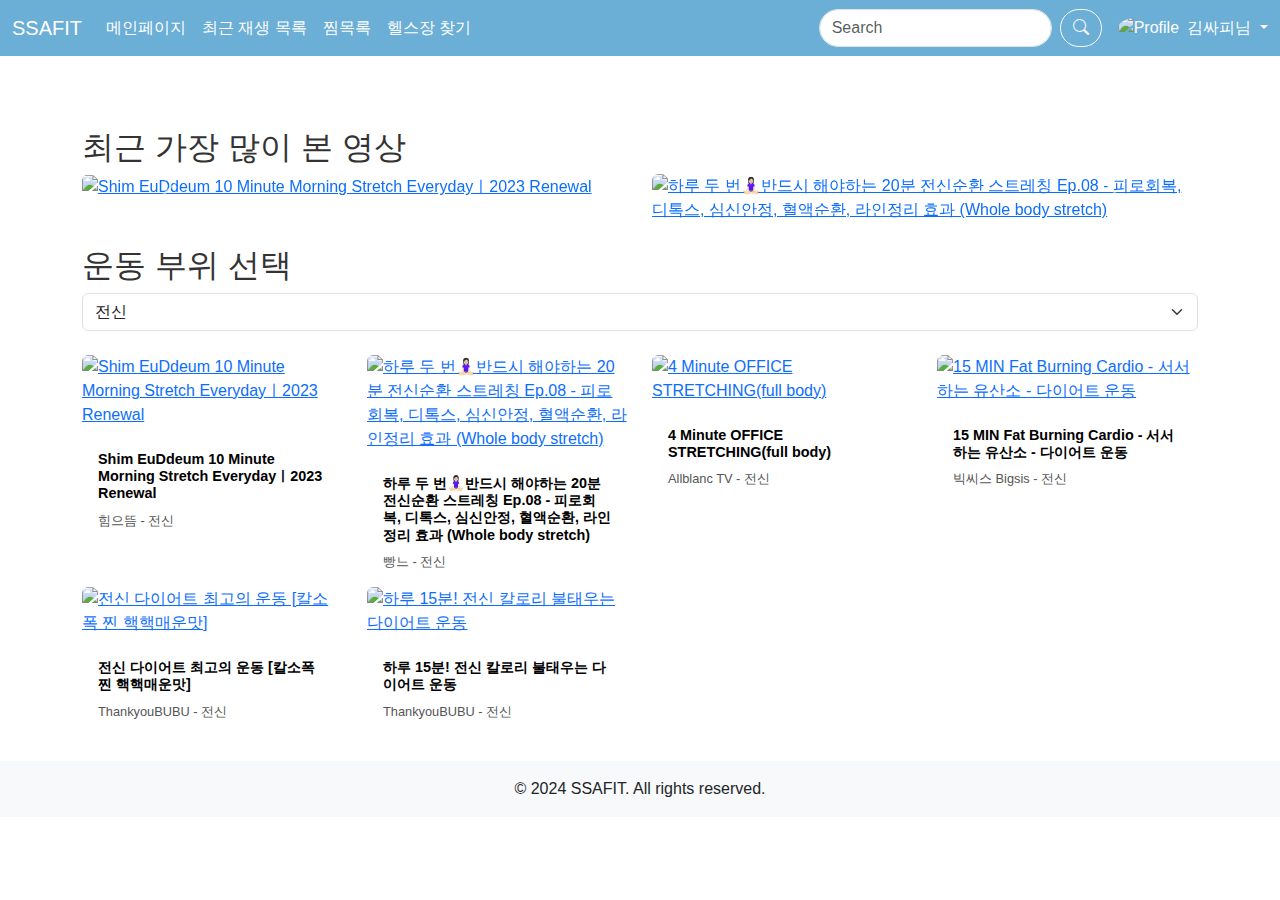
==== SSAFIT Project/pages/index.html @ b1d9536a "0830" ====
<!DOCTYPE html>
<html lang="en">
<head>
    <meta charset="UTF-8">
    <meta name="viewport" content="width=device-width, initial-scale=1.0">
    <title>SSAFIT</title>
    <link href="https://cdn.jsdelivr.net/npm/bootstrap@5.3.0/dist/css/bootstrap.min.css" rel="stylesheet">
    <link href="https://cdn.jsdelivr.net/npm/bootstrap-icons/font/bootstrap-icons.css" rel="stylesheet">
    <link rel="stylesheet" href="../assets/css/main.css">
</head>
<body>

    <!-- Navigation Bar -->
    <nav class="navbar navbar-expand-lg custom-navbar">
        <div class="container-fluid">
            <a class="navbar-brand text-white" href="#">SSAFIT</a>
            <button class="navbar-toggler" type="button" data-bs-toggle="collapse" data-bs-target="#navbarNav" aria-controls="navbarNav" aria-expanded="false" aria-label="Toggle navigation">
                <span class="navbar-toggler-icon"></span>
            </button>
            <div class="collapse navbar-collapse" id="navbarNav">
                <ul class="navbar-nav me-auto mb-2 mb-lg-0">
                    <li class="nav-item">
                        <a class="nav-link text-white" href="#">메인페이지</a>
                    </li>
                    <li class="nav-item">
                        <a class="nav-link text-white" href="#">최근 재생 목록</a>
                    </li>
                    <li class="nav-item">
                        <a class="nav-link text-white" href="#">찜목록</a>
                    </li>
                    <li class="nav-item">
                        <a class="nav-link text-white" href="#">헬스장 찾기</a>
                    </li>
                </ul>
                <form class="d-flex me-3">
                    <input class="form-control me-2" type="search" placeholder="Search" aria-label="Search">
                    <button class="btn btn-outline-light" type="submit"><i class="bi bi-search"></i></button>
                </form>
                <div class="dropdown">
                    <a class="nav-link dropdown-toggle text-white" href="#" role="button" id="userDropdown" data-bs-toggle="dropdown" aria-expanded="false">
                        <img src="https://via.placeholder.com/30" alt="Profile" class="rounded-circle me-1"> 김싸피님
                    </a>
                    <ul class="dropdown-menu dropdown-menu-end" aria-labelledby="userDropdown">
                        <li><a class="dropdown-item" href="#">프로필</a></li>
                        <li><a class="dropdown-item" href="#">로그아웃</a></li>
                    </ul>
                </div>
            </div>
        </div>
    </nav>

    <!-- Main Content -->
    <main class="container mt-5 pt-4">
        <div class="row mb-4">
            <div class="col-12">
                <h2>최근 가장 많이 본 영상</h2>
                <!-- Carousel for Most Watched Videos -->
                <div id="mostWatchedCarousel" class="carousel slide" data-bs-ride="carousel">
                    <div class="carousel-inner" id="carouselItems">
                        <!-- Dynamic content will be inserted here -->
                    </div>

                    <!-- Controls -->
                    <a class="carousel-control-prev" href="#mostWatchedCarousel" role="button" data-bs-slide="prev">
                        <span class="carousel-control-prev-icon" aria-hidden="true"></span>
                        <span class="visually-hidden">Previous</span>
                    </a>
                    <a class="carousel-control-next" href="#mostWatchedCarousel" role="button" data-bs-slide="next">
                        <span class="carousel-control-next-icon" aria-hidden="true"></span>
                        <span class="visually-hidden">Next</span>
                    </a>
                </div>
            </div>
        </div>

        <div class="row mb-4">
            <div class="col-12">
                <h2>운동 부위 선택</h2>
                <select class="form-select" id="partSelect" aria-label="운동 부위 선택">
                    <option value="전신" selected>전신</option>
                    <option value="상체">상체</option>
                    <option value="하체">하체</option>
                    <option value="복부">복부</option>
                </select>
            </div>
        </div>

        <div class="row" id="recommendedVideos">
            <div class="col-12">
                <h2>추천 영상</h2>
                <div class="row" id="recommendedVideos">
                    <!-- 추천 영상이 동적으로 표시될 영역 -->
                </div>
            </div>
        </div>
    </main>

    <!-- Footer -->
    <footer class="bg-light text-center text-lg-start mt-4">
        <div class="text-center p-3">
            &copy; 2024 SSAFIT. All rights reserved.
        </div>
    </footer>

    <script src="https://cdn.jsdelivr.net/npm/bootstrap@5.3.0/dist/js/bootstrap.bundle.min.js"></script>
    <script>
        document.addEventListener("DOMContentLoaded", function() {
            // JSON 파일을 가져오기
            fetch('../assets/data/videos.json')
                .then(response => response.json())
                .then(data => {
                    // 최근 많이 본 영상 캐러셀 설정
                    const carouselItems = document.getElementById('carouselItems');
                    let isActive = true;
                    for (let i = 0; i < data.length; i += 2) {
                        const item = document.createElement('div');
                        item.className = `carousel-item ${isActive ? 'active' : ''}`;
                        isActive = false;

                        const row = document.createElement('div');
                        row.className = 'row';

                        for (let j = i; j < i + 2 && j < data.length; j++) {
                            const col = document.createElement('div');
                            col.className = 'col-md-6';

                            const card = document.createElement('div');
                            card.className = 'card';

                            const link = document.createElement('a');
                            link.href = data[j].url;
                            link.target = '_blank'; // 새로운 탭에서 열기
                            
                            const img = document.createElement('img');
                            img.src = `https://img.youtube.com/vi/${data[j].id}/mqdefault.jpg`;  // 유튜브 썸네일 URL
                            img.className = 'card-img-top';
                            img.alt = data[j].title;

                            link.appendChild(img);
                            card.appendChild(link);

                            col.appendChild(card);
                            row.appendChild(col);
                        }

                        item.appendChild(row);
                        carouselItems.appendChild(item);
                    }

                    // 운동 부위 선택에 따라 추천 영상을 필터링하여 표시
                    const partSelect = document.getElementById('partSelect');
                    const recommendedVideos = document.getElementById('recommendedVideos');

                    function updateRecommendedVideos(part) {
                        recommendedVideos.innerHTML = ''; // 기존 추천 영상 초기화

                        const filteredVideos = data.filter(video => video.part === part);

                        filteredVideos.forEach(video => {
                            const col = document.createElement('div');
                            col.className = 'col-md-3';

                            const card = document.createElement('div');
                            card.className = 'card';

                            const link = document.createElement('a');
                            link.href = video.url;
                            link.target = '_blank'; // 새로운 탭에서 열기
                            
                            const img = document.createElement('img');
                            img.src = `https://img.youtube.com/vi/${video.id}/mqdefault.jpg`; // 유튜브 썸네일 URL
                            img.className = 'card-img-top';
                            img.alt = video.title;

                            const cardBody = document.createElement('div');
                            cardBody.className = 'card-body';

                            const cardTitle = document.createElement('h5');
                            cardTitle.className = 'card-title';
                            cardTitle.textContent = video.title;

                            const cardText = document.createElement('p');
                            cardText.className = 'card-text';
                            cardText.textContent = `${video.channelName} - ${video.part}`;

                            cardBody.appendChild(cardTitle);
                            cardBody.appendChild(cardText);

                            link.appendChild(img);
                            card.appendChild(link);
                            card.appendChild(cardBody);

                            col.appendChild(card);
                            recommendedVideos.appendChild(col);
                        });
                    }

                    // 페이지 로드 시 기본 "전신" 선택에 따른 추천 영상 업데이트
                    updateRecommendedVideos('전신');

                    partSelect.addEventListener('change', function() {
                        const selectedPart = partSelect.value;
                        updateRecommendedVideos(selectedPart);
                    });
                })
                .catch(error => console.error('Error loading JSON:', error));
        });
    </script>
</body>
</html>
---- SSAFIT Project/assets/css/main.css ----
/* main.css */

/* Custom styles for SSAFIT */

/* Body */
body {
    font-family: Arial, sans-serif;
}

/* Headings */
h2 {
    color: #333;
}

/* Navbar */
.custom-navbar {
    background-color: #6BAED6; /* 네비게이션 바의 배경색 */
}

.navbar-brand, .nav-link, .dropdown-toggle {
    color: #ffffff !important; /* 텍스트를 흰색으로 설정 */
}

.navbar-toggler {
    border-color: rgba(255, 255, 255, 0.5); /* 토글 버튼 테두리 색상 */
}

.navbar-toggler-icon {
    background-image: url("data:image/svg+xml,%3Csvg xmlns='http://www.w3.org/2000/svg' viewBox='0 0 30 30'%3E%3Cpath stroke='rgba%28255, 255, 255, 0.5%29' stroke-width='2' d='M4 7h22M4 15h22M4 23h22'/%3E%3C/svg%3E");
    /* 토글 버튼 아이콘을 흰색으로 변경 */
}

.form-control {
    border-radius: 20px; /* 검색 창의 둥근 모서리 */
}

.btn-outline-light {
    border-radius: 20px; /* 검색 버튼의 둥근 모서리 */
    border-color: #ffffff;
}

.dropdown-menu {
    min-width: 150px; /* 드롭다운 메뉴의 최소 너비 */
}

.dropdown-menu a {
    color: #000000 !important; /* 드롭다운 메뉴 아이템의 색상 */
}

/* Card Styles */
/* 스타일 추가 */
.card {
    position: relative;
    border: none;
    overflow: hidden;
    background-color: transparent;
}

.card img {
    width: 100%;
    border-radius: 5px;
    transition: transform 0.3s ease;
}

.card img:hover {
    transform: scale(1.05);
}

.card-title {
    font-size: 0.9rem;
    font-weight: bold;
    color: #000;
    margin-top: 0.5rem;
}

.card-text {
    font-size: 0.8rem;
    color: #555;
}

/* 시간 표시 */
.card .duration {
    position: absolute;
    bottom: 10px;
    right: 10px;
    background-color: rgba(0, 0, 0, 0.7);
    color: #fff;
    padding: 2px 5px;
    border-radius: 3px;
    font-size: 0.8rem;
}


/* Footer */
.footer {
    background-color: #f8f9fa;
    padding: 10px 0;
}

.footer p {
    margin: 0;
}
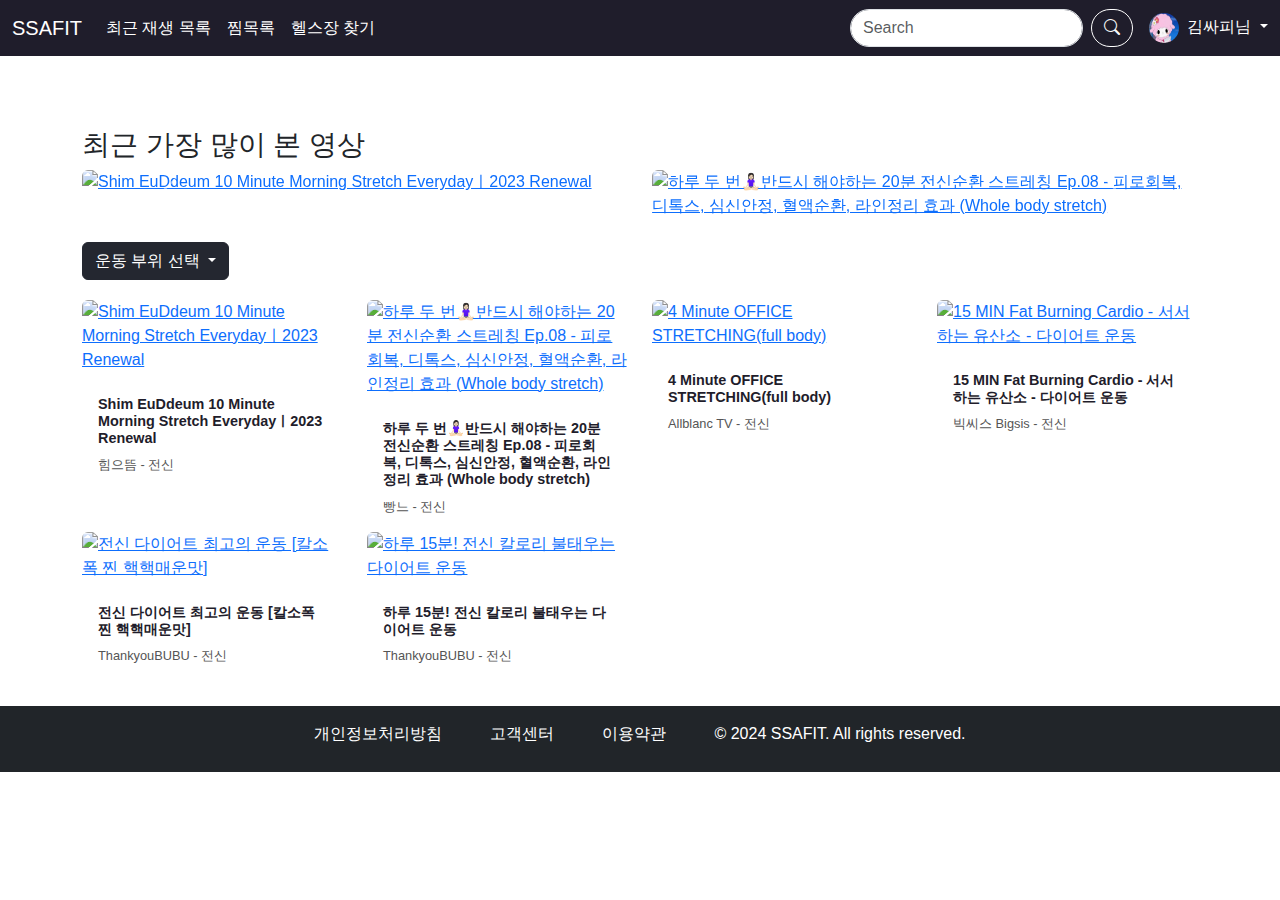
==== commit 32a37561: "0830" ====
--- a/SSAFIT Project/pages/index.html
+++ b/SSAFIT Project/pages/index.html
@@ -19,9 +19,6 @@
             </button>
             <div class="collapse navbar-collapse" id="navbarNav">
                 <ul class="navbar-nav me-auto mb-2 mb-lg-0">
-                    <li class="nav-item">
-                        <a class="nav-link text-white" href="#">메인페이지</a>
-                    </li>
                     <li class="nav-item">
                         <a class="nav-link text-white" href="#">최근 재생 목록</a>
                     </li>
@@ -38,7 +35,7 @@
                 </form>
                 <div class="dropdown">
                     <a class="nav-link dropdown-toggle text-white" href="#" role="button" id="userDropdown" data-bs-toggle="dropdown" aria-expanded="false">
-                        <img src="https://via.placeholder.com/30" alt="Profile" class="rounded-circle me-1"> 김싸피님
+                        <img src="../assets/img/piano.jpg" alt="Profile" class="rounded-circle me-1" style="width: 30px; height: 30px;"> 김싸피님
                     </a>
                     <ul class="dropdown-menu dropdown-menu-end" aria-labelledby="userDropdown">
                         <li><a class="dropdown-item" href="#">프로필</a></li>
@@ -53,7 +50,7 @@
     <main class="container mt-5 pt-4">
         <div class="row mb-4">
             <div class="col-12">
-                <h2>최근 가장 많이 본 영상</h2>
+                <h3>최근 가장 많이 본 영상</h3>
                 <!-- Carousel for Most Watched Videos -->
                 <div id="mostWatchedCarousel" class="carousel slide" data-bs-ride="carousel">
                     <div class="carousel-inner" id="carouselItems">
@@ -73,17 +70,18 @@
             </div>
         </div>
 
-        <div class="row mb-4">
-            <div class="col-12">
-                <h2>운동 부위 선택</h2>
-                <select class="form-select" id="partSelect" aria-label="운동 부위 선택">
-                    <option value="전신" selected>전신</option>
-                    <option value="상체">상체</option>
-                    <option value="하체">하체</option>
-                    <option value="복부">복부</option>
-                </select>
-            </div>
-        </div>
+        <div class="dropdown-center mt-4">
+  <button class="btn btn-secondary dropdown-toggle" type="button" id="partSelectButton" data-bs-toggle="dropdown" aria-expanded="false">
+    운동 부위 선택
+  </button>
+  <ul class="dropdown-menu" aria-labelledby="partSelectButton">
+    <li><a class="dropdown-item" href="#" data-part="전신">전신</a></li>
+    <li><a class="dropdown-item" href="#" data-part="상체">상체</a></li>
+    <li><a class="dropdown-item" href="#" data-part="하체">하체</a></li>
+    <li><a class="dropdown-item" href="#" data-part="복부">복부</a></li>
+  </ul>
+</div>
+          
 
         <div class="row" id="recommendedVideos">
             <div class="col-12">
@@ -96,9 +94,22 @@
     </main>
 
     <!-- Footer -->
-    <footer class="bg-light text-center text-lg-start mt-4">
-        <div class="text-center p-3">
-            &copy; 2024 SSAFIT. All rights reserved.
+    <footer class="bg-dark text-center text-lg-start mt-4">
+        <div class="container p-3">
+            <ul class="list-inline text-center mb-0">
+                <li class="list-inline-item">
+                    <a href="#" class="footer-link">개인정보처리방침</a>
+                </li>
+                <li class="list-inline-item">
+                    <a href="#" class="footer-link">고객센터</a>
+                </li>
+                <li class="list-inline-item">
+                    <a href="#" class="footer-link">이용약관</a>
+                </li>
+                <li class="list-inline-item">
+                    <a href="#" class="footer-link">&copy; 2024 SSAFIT. All rights reserved.</a>
+                </li>
+            </ul>
         </div>
     </footer>
 
--- a/SSAFIT Project/assets/css/main.css
+++ b/SSAFIT Project/assets/css/main.css
@@ -9,20 +9,20 @@
 
 /* Headings */
 h2 {
-    color: #333;
+    color: #1F1D2B;
 }
 
 /* Navbar */
 .custom-navbar {
-    background-color: #6BAED6; /* 네비게이션 바의 배경색 */
+    background-color: #1F1D2B; /* 네비게이션 바의 배경색 */
 }
 
 .navbar-brand, .nav-link, .dropdown-toggle {
-    color: #ffffff !important; /* 텍스트를 흰색으로 설정 */
+    color: #ffffff; /* 텍스트를 흰색으로 설정 */
 }
 
 .navbar-toggler {
-    border-color: rgba(255, 255, 255, 0.5); /* 토글 버튼 테두리 색상 */
+    border-color: #ffffff; /* 토글 버튼 테두리 색상 */
 }
 
 .navbar-toggler-icon {
@@ -47,6 +47,46 @@
     color: #000000 !important; /* 드롭다운 메뉴 아이템의 색상 */
 }
 
+/* 드롭다운 버튼의 배경색과 글자색 변경 */
+.dropdown-center .btn-secondary {
+    background-color: #242730; /* 배경색을 변경 (예: SSAFIT의 메인 색상) */
+    color: #ffffff; /* 글자색을 흰색으로 변경 */
+    border-color: #242730; /* 버튼의 테두리 색상도 변경 */
+}
+
+/* 드롭다운 버튼 호버 시 배경색과 글자색 변경 */
+.dropdown-center .btn-secondary:hover {
+    background-color: #4f566b; /* 호버 시 배경색 변경 */
+    color: #ffffff; /* 호버 시 글자색을 흰색으로 유지 */
+    border-color: #4f566b; /* 호버 시 테두리 색상도 변경 */
+}
+
+/* 드롭다운 메뉴 아이템의 배경색과 글자색 변경 */
+.dropdown-menu {
+    background-color: #f8f9fa; /* 드롭다운 메뉴 배경색 변경 */
+}
+
+.dropdown-menu .dropdown-item {
+    color: #333333; /* 드롭다운 메뉴 아이템의 글자색 변경 */
+}
+
+/* 드롭다운 메뉴 아이템 호버 시 배경색과 글자색 변경 */
+.dropdown-menu .dropdown-item:hover {
+    background-color: #242730; /* 호버 시 배경색 변경 */
+    color: #ffffff; /* 호버 시 글자색을 흰색으로 변경 */
+}
+
+
+/* 운동 부위 선택 드롭다운과 추천 영상 사이의 여백 추가 */
+#part-videos {
+    margin-top: 20px; /* 추천 영상 위에 20px의 여백 추가 */
+}
+
+.dropdown-center {
+    margin-bottom: 20px; /* 드롭다운 아래에 20px의 여백 추가 */
+}
+
+
 /* Card Styles */
 /* 스타일 추가 */
 .card {
@@ -69,7 +109,7 @@
 .card-title {
     font-size: 0.9rem;
     font-weight: bold;
-    color: #000;
+    color: #1F1D2B;
     margin-top: 0.5rem;
 }
 
@@ -83,7 +123,7 @@
     position: absolute;
     bottom: 10px;
     right: 10px;
-    background-color: rgba(0, 0, 0, 0.7);
+    background-color: #1F1D2B;
     color: #fff;
     padding: 2px 5px;
     border-radius: 3px;
@@ -92,11 +132,26 @@
 
 
 /* Footer */
-.footer {
-    background-color: #f8f9fa;
-    padding: 10px 0;
+/* Footer styles */
+/* Footer styles */
+footer {
+    background-color: #1F1D2B; /* 푸터 배경색 */
+    color: #ffffff; /* 푸터 텍스트 색상 */
 }
 
-.footer p {
-    margin: 0;
+footer .footer-link {
+    color: #ffffff; /* 링크 색상 흰색 */
+    margin: 0 15px; /* 링크 간 간격 조정 */
+    text-decoration: none; /* 기본 밑줄 제거 */
 }
+
+footer .list-inline {
+    display: flex;
+    justify-content: center; /* 링크들을 정중앙에 배치 */
+    padding-bottom: 10px; /* 상단 텍스트와 여백 추가 */
+}
+
+footer .list-inline-item {
+    margin: 0 10px; /* 리스트 아이템 간의 간격 조정 */
+}
+
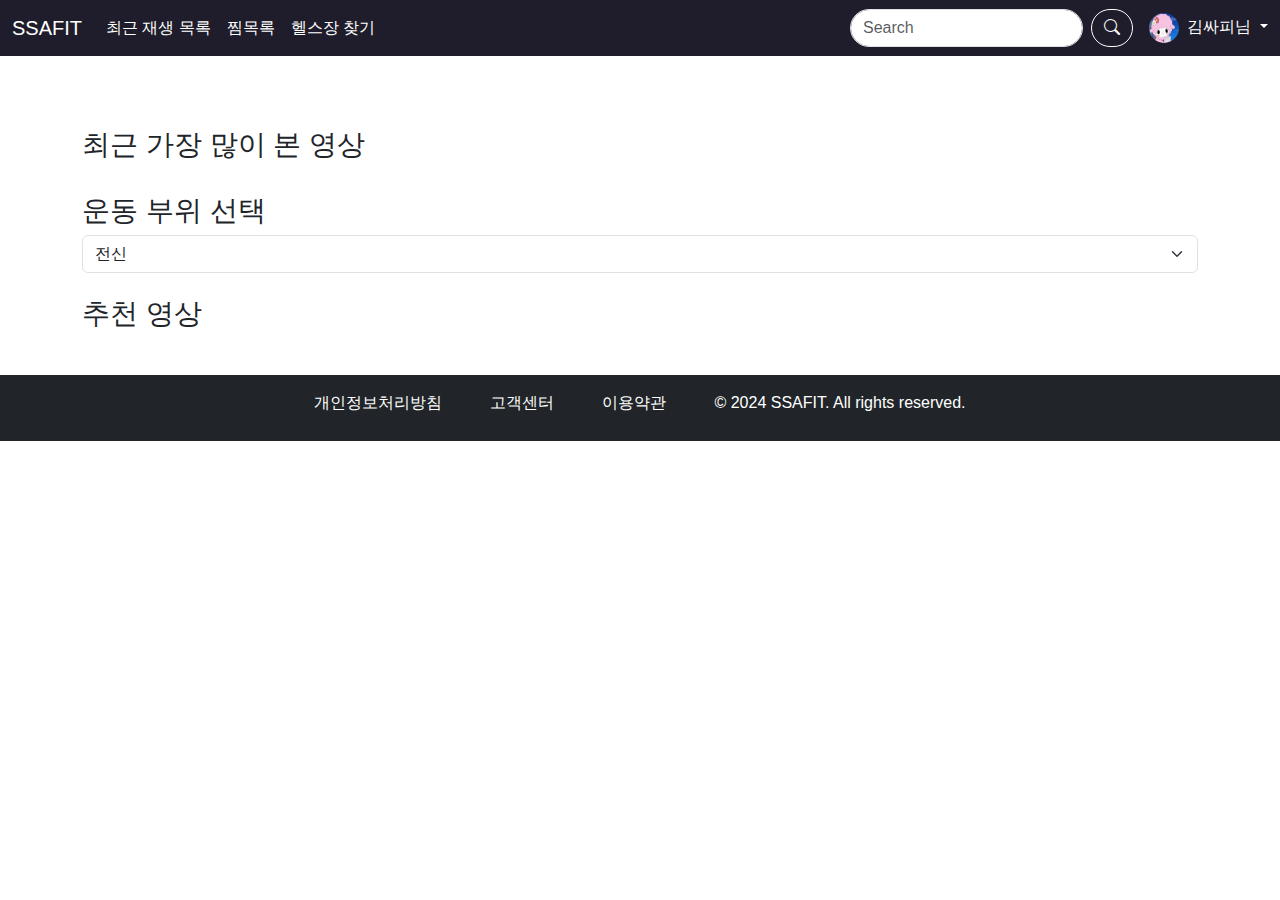
==== commit 54cc718b: "0830" ====
--- a/SSAFIT Project/pages/index.html
+++ b/SSAFIT Project/pages/index.html
@@ -70,23 +70,22 @@
             </div>
         </div>
 
-        <div class="dropdown-center mt-4">
-  <button class="btn btn-secondary dropdown-toggle" type="button" id="partSelectButton" data-bs-toggle="dropdown" aria-expanded="false">
-    운동 부위 선택
-  </button>
-  <ul class="dropdown-menu" aria-labelledby="partSelectButton">
-    <li><a class="dropdown-item" href="#" data-part="전신">전신</a></li>
-    <li><a class="dropdown-item" href="#" data-part="상체">상체</a></li>
-    <li><a class="dropdown-item" href="#" data-part="하체">하체</a></li>
-    <li><a class="dropdown-item" href="#" data-part="복부">복부</a></li>
-  </ul>
-</div>
-          
+        <div class="row mb-4">
+            <div class="col-12">
+                <h3>운동 부위 선택</h3>
+                <select class="form-select" id="partSelect" aria-label="운동 부위 선택">
+                    <option value="전신" selected>전신</option>
+                    <option value="상체">상체</option>
+                    <option value="하체">하체</option>
+                    <option value="복부">복부</option>
+                </select>
+            </div>
+        </div>
 
         <div class="row" id="recommendedVideos">
             <div class="col-12">
-                <h2>추천 영상</h2>
-                <div class="row" id="recommendedVideos">
+                <h3>추천 영상</h3>
+                <div class="row" id="part-videos">
                     <!-- 추천 영상이 동적으로 표시될 영역 -->
                 </div>
             </div>
@@ -114,108 +113,6 @@
     </footer>
 
     <script src="https://cdn.jsdelivr.net/npm/bootstrap@5.3.0/dist/js/bootstrap.bundle.min.js"></script>
-    <script>
-        document.addEventListener("DOMContentLoaded", function() {
-            // JSON 파일을 가져오기
-            fetch('../assets/data/videos.json')
-                .then(response => response.json())
-                .then(data => {
-                    // 최근 많이 본 영상 캐러셀 설정
-                    const carouselItems = document.getElementById('carouselItems');
-                    let isActive = true;
-                    for (let i = 0; i < data.length; i += 2) {
-                        const item = document.createElement('div');
-                        item.className = `carousel-item ${isActive ? 'active' : ''}`;
-                        isActive = false;
-
-                        const row = document.createElement('div');
-                        row.className = 'row';
-
-                        for (let j = i; j < i + 2 && j < data.length; j++) {
-                            const col = document.createElement('div');
-                            col.className = 'col-md-6';
-
-                            const card = document.createElement('div');
-                            card.className = 'card';
-
-                            const link = document.createElement('a');
-                            link.href = data[j].url;
-                            link.target = '_blank'; // 새로운 탭에서 열기
-                            
-                            const img = document.createElement('img');
-                            img.src = `https://img.youtube.com/vi/${data[j].id}/mqdefault.jpg`;  // 유튜브 썸네일 URL
-                            img.className = 'card-img-top';
-                            img.alt = data[j].title;
-
-                            link.appendChild(img);
-                            card.appendChild(link);
-
-                            col.appendChild(card);
-                            row.appendChild(col);
-                        }
-
-                        item.appendChild(row);
-                        carouselItems.appendChild(item);
-                    }
-
-                    // 운동 부위 선택에 따라 추천 영상을 필터링하여 표시
-                    const partSelect = document.getElementById('partSelect');
-                    const recommendedVideos = document.getElementById('recommendedVideos');
-
-                    function updateRecommendedVideos(part) {
-                        recommendedVideos.innerHTML = ''; // 기존 추천 영상 초기화
-
-                        const filteredVideos = data.filter(video => video.part === part);
-
-                        filteredVideos.forEach(video => {
-                            const col = document.createElement('div');
-                            col.className = 'col-md-3';
-
-                            const card = document.createElement('div');
-                            card.className = 'card';
-
-                            const link = document.createElement('a');
-                            link.href = video.url;
-                            link.target = '_blank'; // 새로운 탭에서 열기
-                            
-                            const img = document.createElement('img');
-                            img.src = `https://img.youtube.com/vi/${video.id}/mqdefault.jpg`; // 유튜브 썸네일 URL
-                            img.className = 'card-img-top';
-                            img.alt = video.title;
-
-                            const cardBody = document.createElement('div');
-                            cardBody.className = 'card-body';
-
-                            const cardTitle = document.createElement('h5');
-                            cardTitle.className = 'card-title';
-                            cardTitle.textContent = video.title;
-
-                            const cardText = document.createElement('p');
-                            cardText.className = 'card-text';
-                            cardText.textContent = `${video.channelName} - ${video.part}`;
-
-                            cardBody.appendChild(cardTitle);
-                            cardBody.appendChild(cardText);
-
-                            link.appendChild(img);
-                            card.appendChild(link);
-                            card.appendChild(cardBody);
-
-                            col.appendChild(card);
-                            recommendedVideos.appendChild(col);
-                        });
-                    }
-
-                    // 페이지 로드 시 기본 "전신" 선택에 따른 추천 영상 업데이트
-                    updateRecommendedVideos('전신');
-
-                    partSelect.addEventListener('change', function() {
-                        const selectedPart = partSelect.value;
-                        updateRecommendedVideos(selectedPart);
-                    });
-                })
-                .catch(error => console.error('Error loading JSON:', error));
-        });
-    </script>
+    <script src="../assets/js/main.js"></script>
 </body>
 </html>
--- a/SSAFIT Project/assets/css/main.css
+++ b/SSAFIT Project/assets/css/main.css
@@ -39,56 +39,12 @@
     border-color: #ffffff;
 }
 
-.dropdown-menu {
-    min-width: 150px; /* 드롭다운 메뉴의 최소 너비 */
-}
-
-.dropdown-menu a {
-    color: #000000 !important; /* 드롭다운 메뉴 아이템의 색상 */
-}
-
-/* 드롭다운 버튼의 배경색과 글자색 변경 */
-.dropdown-center .btn-secondary {
-    background-color: #242730; /* 배경색을 변경 (예: SSAFIT의 메인 색상) */
-    color: #ffffff; /* 글자색을 흰색으로 변경 */
-    border-color: #242730; /* 버튼의 테두리 색상도 변경 */
-}
-
-/* 드롭다운 버튼 호버 시 배경색과 글자색 변경 */
-.dropdown-center .btn-secondary:hover {
-    background-color: #4f566b; /* 호버 시 배경색 변경 */
-    color: #ffffff; /* 호버 시 글자색을 흰색으로 유지 */
-    border-color: #4f566b; /* 호버 시 테두리 색상도 변경 */
-}
-
-/* 드롭다운 메뉴 아이템의 배경색과 글자색 변경 */
-.dropdown-menu {
-    background-color: #f8f9fa; /* 드롭다운 메뉴 배경색 변경 */
-}
-
-.dropdown-menu .dropdown-item {
-    color: #333333; /* 드롭다운 메뉴 아이템의 글자색 변경 */
-}
-
-/* 드롭다운 메뉴 아이템 호버 시 배경색과 글자색 변경 */
-.dropdown-menu .dropdown-item:hover {
-    background-color: #242730; /* 호버 시 배경색 변경 */
-    color: #ffffff; /* 호버 시 글자색을 흰색으로 변경 */
-}
-
-
 /* 운동 부위 선택 드롭다운과 추천 영상 사이의 여백 추가 */
 #part-videos {
     margin-top: 20px; /* 추천 영상 위에 20px의 여백 추가 */
 }
 
-.dropdown-center {
-    margin-bottom: 20px; /* 드롭다운 아래에 20px의 여백 추가 */
-}
-
-
 /* Card Styles */
-/* 스타일 추가 */
 .card {
     position: relative;
     border: none;
@@ -130,10 +86,7 @@
     font-size: 0.8rem;
 }
 
-
 /* Footer */
-/* Footer styles */
-/* Footer styles */
 footer {
     background-color: #1F1D2B; /* 푸터 배경색 */
     color: #ffffff; /* 푸터 텍스트 색상 */
@@ -154,4 +107,3 @@
 footer .list-inline-item {
     margin: 0 10px; /* 리스트 아이템 간의 간격 조정 */
 }
-
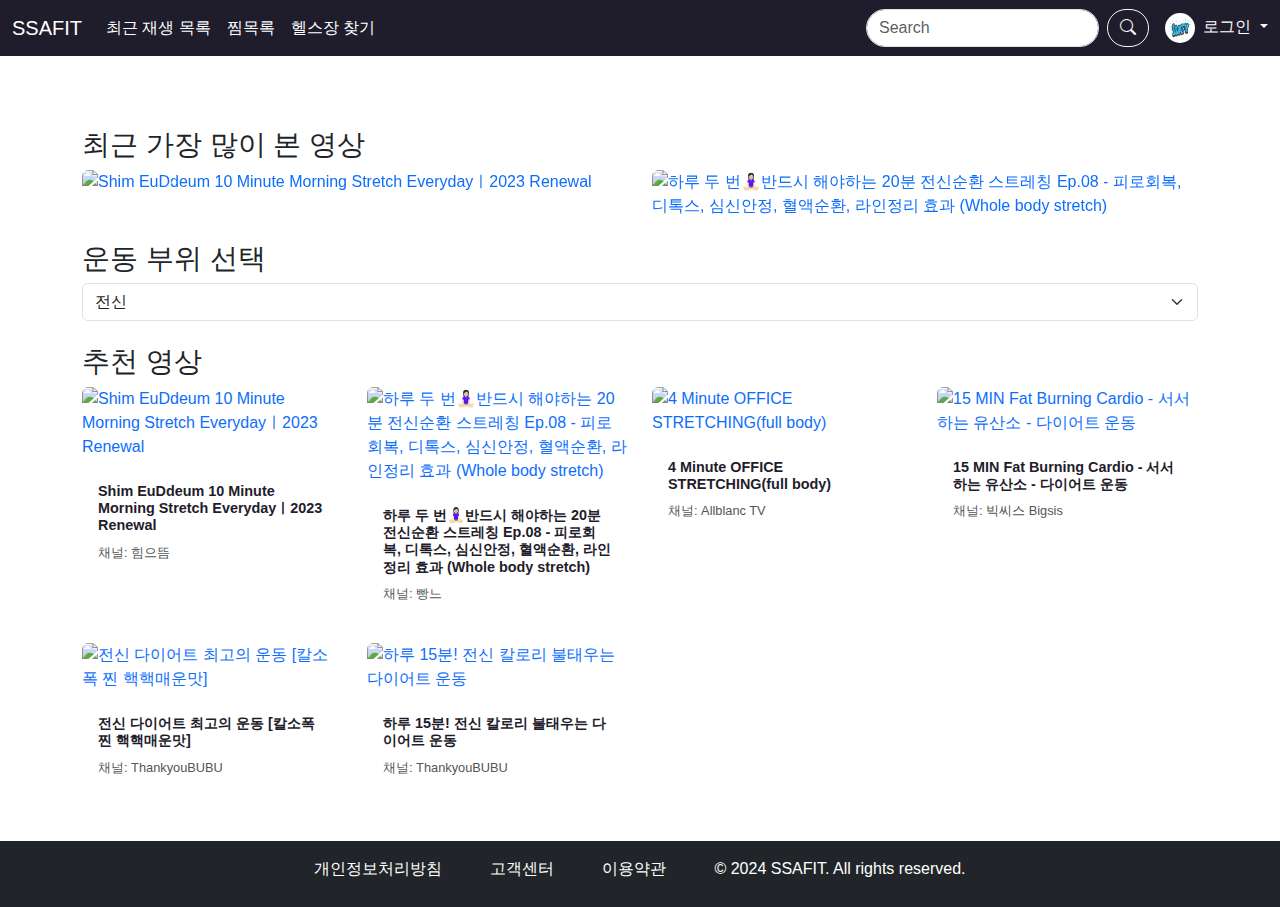
==== commit 8d0d53e7: "피그마 링크 추가/ login.html, join.html 및 css js index.html 파일 수정" ====
--- a/SSAFIT Project/pages/index.html
+++ b/SSAFIT Project/pages/index.html
@@ -34,11 +34,11 @@
                     <button class="btn btn-outline-light" type="submit"><i class="bi bi-search"></i></button>
                 </form>
                 <div class="dropdown">
-                    <a class="nav-link dropdown-toggle text-white" href="#" role="button" id="userDropdown" data-bs-toggle="dropdown" aria-expanded="false">
-                        <img src="../assets/img/piano.jpg" alt="Profile" class="rounded-circle me-1" style="width: 30px; height: 30px;"> 김싸피님
+                    <a class="nav-link dropdown-toggle text-white" href="login.html" role="button" id="userDropdown" data-bs-toggle="dropdown" aria-expanded="false">
+                        <img src="../assets/img/default-profile.jpg" alt="Profile" class="rounded-circle me-1" style="width: 30px; height: 30px;"> 로그인
                     </a>
                     <ul class="dropdown-menu dropdown-menu-end" aria-labelledby="userDropdown">
-                        <li><a class="dropdown-item" href="#">프로필</a></li>
+                        <li><a class="dropdown-item" href="login.html">프로필</a></li>
                         <li><a class="dropdown-item" href="#">로그아웃</a></li>
                     </ul>
                 </div>
--- a/SSAFIT Project/assets/css/main.css
+++ b/SSAFIT Project/assets/css/main.css
@@ -36,12 +36,6 @@
 
 .btn-outline-light {
     border-radius: 20px; /* 검색 버튼의 둥근 모서리 */
-    border-color: #ffffff;
-}
-
-/* 운동 부위 선택 드롭다운과 추천 영상 사이의 여백 추가 */
-#part-videos {
-    margin-top: 20px; /* 추천 영상 위에 20px의 여백 추가 */
 }
 
 /* Card Styles */
@@ -74,6 +68,15 @@
     color: #555;
 }
 
+.card a {
+    text-decoration: none;
+}
+
+/* 추가: 마우스 오버 시에도 밑줄이 생기지 않도록 설정 */
+.card a:hover {
+    text-decoration: none;
+}
+
 /* 시간 표시 */
 .card .duration {
     position: absolute;
@@ -107,3 +110,181 @@
 footer .list-inline-item {
     margin: 0 10px; /* 리스트 아이템 간의 간격 조정 */
 }
+
+
+/* login.html */
+/* main */
+
+main.member {
+    display: flex;
+    justify-content: center;
+    align-items: center;
+    height: 84vh;
+    font-size: 16px; 
+}
+
+main.member .login-container {
+    background-color: rgba(241, 241, 241, 0.3);
+    padding: 2.5rem; 
+    border-radius: 0.6rem; 
+    box-shadow: 0 0 0.9rem rgba(0, 0, 0, 0.1);
+    width: 30rem;
+    text-align: center;
+}
+
+main.member h2 {
+    margin-bottom: 1.25rem; 
+    font-size: 1.5rem;
+    font-weight: bold;
+}
+
+main.member p {
+    color: #666;
+    margin-bottom: 1.8rem; 
+    font-size: 1rem; 
+}
+
+main.member input[type="text"], input[type="password"] {
+    width: 100%;
+    padding: 0.75rem; 
+    margin-bottom: 1.25rem; 
+    background-color: #D9D9D9;
+    border-radius: 0.3rem; 
+    font-size: 1rem;
+}
+
+main.member .remember-me {
+    display: flex;
+    align-items: center;
+    justify-content: left;
+    margin-bottom: 2rem;
+}
+
+main.member .remember-me input {
+    margin-right: 1rem; 
+}
+
+main.member button {
+    width: 100%;
+    padding: 0.75rem; 
+    background-color: #1F1D2B;
+    color: #fff;
+    border: none;
+    border-radius: 3rem;
+    font-size: 1rem;
+    cursor: pointer;
+}
+
+main.member button:hover {
+    background-color: #808191;
+}
+
+main.member .links {
+    margin-top: 1.25rem;
+}
+
+main.member .links a {
+    color: #333;
+    text-decoration: none;
+    margin: 0 0.3125rem; 
+}
+
+main.member .links a:hover {
+    text-decoration: underline;
+}
+
+
+/* join.html */
+main.join {
+    display: flex;
+    justify-content: center;
+    align-items: center;
+    height: 81vh;
+    margin-top: 1.7rem;
+    font-size: 16px; 
+}
+
+main.join .main-container {
+    background-color: #ffffff;
+    padding: 2em;
+    border-radius: 0.5em;
+    box-shadow: 0 0 10px rgba(0, 0, 0, 0.1);
+    width: 35rem;
+}
+
+main.join .main-container h1 {
+    text-align: center;
+    font-size: 1.5rem;
+    margin-bottom: 1.5em;
+}
+
+main.join .input-group {
+    margin-bottom: 1em;
+}
+
+main.join .input-group label {
+    display: block;
+    margin-bottom: 0.5em;
+    font-size: 0.9rem;
+}
+
+main.join .input-group input[type="text"],
+main.join .input-group input[type="email"],
+main.join .input-group input[type="password"],
+main.join .input-group input[type="tel"] {
+    width: 100%;
+    padding: 0.75em;
+    border: 1px solid #ccc;
+    background-color: #D9D9D9;
+    border-radius: 0.3em;
+    font-size: 1rem;
+}
+
+/* 성별 선택 버튼 스타일 */
+main.join .gender-group {
+    display: flex;
+    justify-content: space-between;
+    margin-bottom: 1em;
+}
+
+main.join .gender-group label {
+    flex: 1;
+    margin-right: 0.5em;
+    text-align: center;
+    padding: 0.75em;
+    border: 1px solid #ccc;
+    border-radius: 0.25em;
+    cursor: pointer;
+    font-size: 1rem;
+    user-select: none;
+}
+
+main.join .gender-group label:last-child {
+    margin-right: 0;
+}
+
+main.join .gender-group input[type="radio"] {
+    display: none;
+}
+
+main.join .gender-group input[type="radio"]:checked + label {
+    background-color: #1F1D2B;
+    color: #fff;
+    border-color: #1F1D2B;
+}
+
+/* 인증 요청 버튼 스타일 */
+main.join .submit-btn {
+    width: 100%;
+    padding: 0.75em;
+    background-color: #1F1D2B;
+    color: #fff;
+    border: none;
+    border-radius: 30em;
+    font-size: 1rem;
+    cursor: pointer;
+}
+
+main.join .submit-btn:hover {
+    background-color: #929292;
+}